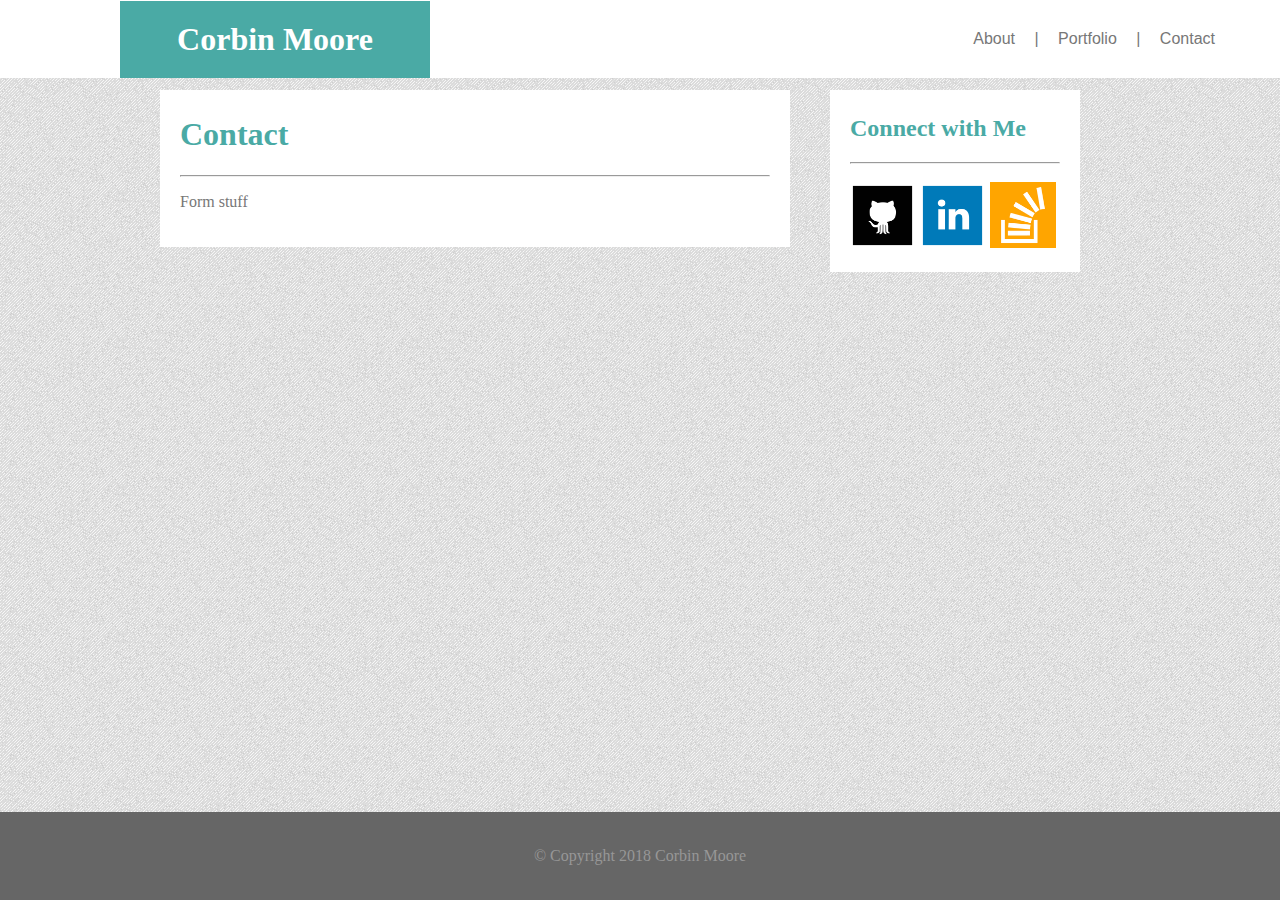
==== contact.html @ ec47e235 "file updated" ====
<!DOCTYPE html>
<html lang="en">
<head>
    <meta charset="UTF-8">
    <meta name="viewport" content="width=device-width, initial-scale=1.0">
    <meta http-equiv="X-UA-Compatible" content="ie=edge">
    <link rel="stylesheet" href="assets/css/style.css">
    <title>Contact</title>
</head>
<body>
        <h1 class="nameheader">Corbin Moore</h1>
            <header>
                <div1>
                <a class="headlink" href="index.html">About </a>|
                <a class="headlink" href="portfolio.html">Portfolio </a>|
                <a class="headlink" href="contact.html">Contact</a>
                </div1>
            </header>
        <div id="entirecontent">   
            <div id="maincontent">
                <h1>Contact</h1>

                <hr>

                <!-- Need to put in the form boxes and such here -->
                <p>Form stuff</p>
            </div>

            <div id="sidebar">
                <h2>Connect with Me</h2>
                <hr>
                <img class="sidebarimages" src="assets/images/github.png" alt="Github logo/link">
                <img class="sidebarimages" src="assets/images/linkedin.png" alt="LinkedIn logo/link">
                <img class="sidebarimages" src="assets/images/stackoverflow.png" alt="Stackoverflow logo/link">
            </div>
            <footer>&#169 Copyright 2018 Corbin Moore</footer>
        </div>    
</body>
</html>
---- assets/css/style.css ----
h1, h2 {
   color: #4aaaa5;
}

body {
   background-image: url('../images/kindajean.png');
}

p {
    color: #777777;
}

#entirecontent {
    width: 960px;
    margin-right: auto;
    margin-left: auto;
    margin-top: 30px;
}

#profile {
    width: 241px;
    height: 320px;
    margin-top: 20px;
}

header {
    font-family: Arial, Helvetica, sans-serif;
    color: #777777;
    background-color: #ffffff;
    width: 100%;
    position: absolute;
    top: 0;
    left: 0;
    text-align: right;
    padding-top: 30px;
    padding-bottom: 30px;
}

#sidebar {
    width: 210px;
    background-color: #ffffff;
    float: left;
    padding: 20px;
    padding-top: 5px;
    margin-left: 20px;
    margin-top: 60px;
}

.sidebarimages {
    width: 66px;
    height: 66px;
    padding-top: 10px;
}

#maincontent {
    background-color: #ffffff;
    width: 590px;
    padding: 20px;
    padding-top: 5px;
    float: left;
    margin-right: 20px;
    margin-top: 60px;
}

.nameheader {
    background-color: #4aaaa5;
    color: #ffffff;
    width: 270px;
    padding: 20px;
    text-align: center;
    position: absolute;
    left: 120px;
    top: -20px;
    z-index: 1;
}

footer {
    background-color: #666666;
    text-align: center;
    color: #979797;
    position: absolute;
    bottom: 0;
    left: 0;
    width: 100%;
    padding-top: 35px;
    padding-bottom: 35px;
}

.headlink {
    padding: 15px;
    text-decoration: none;
    color: #777777;

}

div1 {
    padding-right: 50px;
}
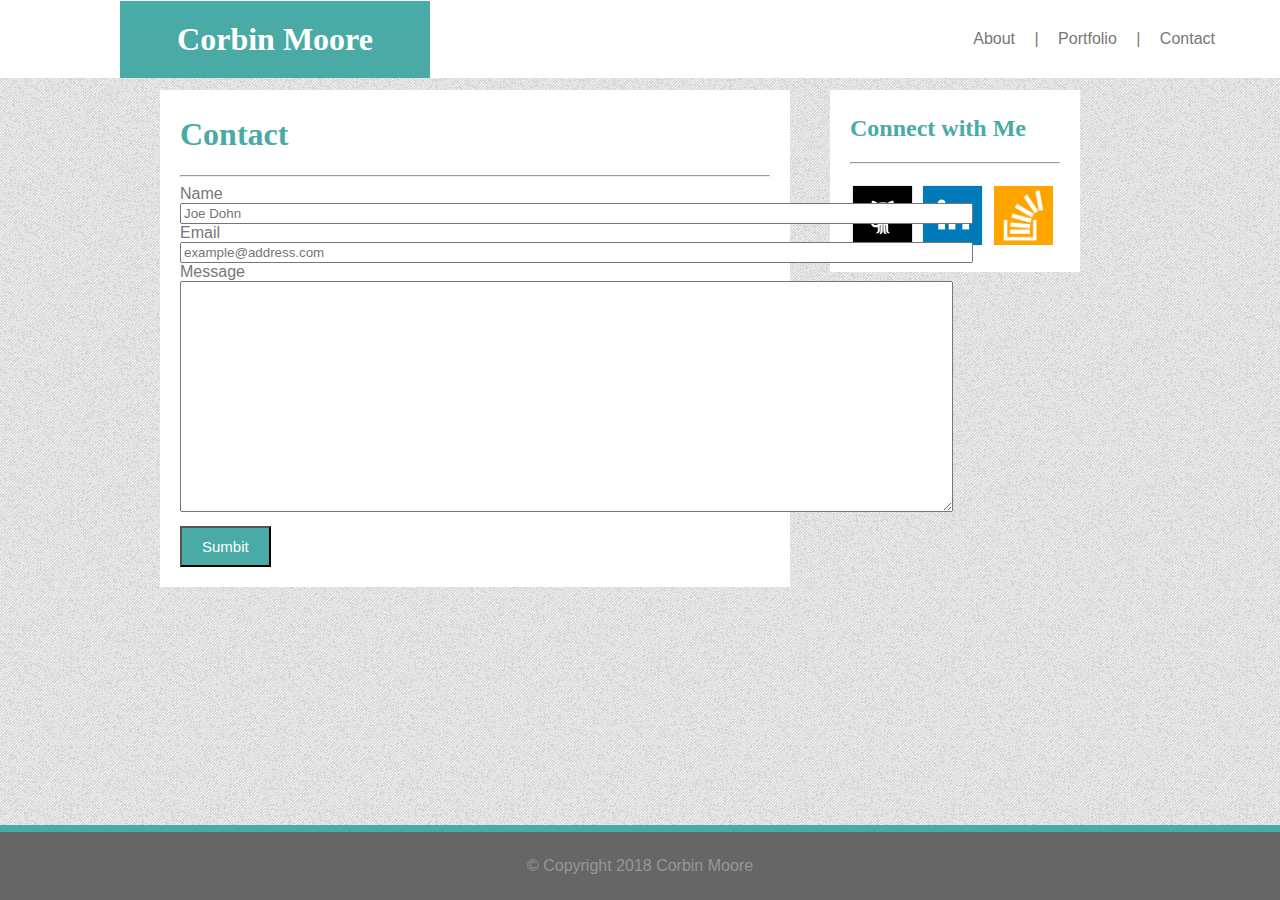
==== commit 26696a8a: "final push" ====
--- a/contact.html
+++ b/contact.html
@@ -1,5 +1,6 @@
 <!DOCTYPE html>
 <html lang="en">
+
 <head>
     <meta charset="UTF-8">
     <meta name="viewport" content="width=device-width, initial-scale=1.0">
@@ -7,33 +8,47 @@
     <link rel="stylesheet" href="assets/css/style.css">
     <title>Contact</title>
 </head>
+
 <body>
-        <h1 class="nameheader">Corbin Moore</h1>
-            <header>
-                <div1>
-                <a class="headlink" href="index.html">About </a>|
-                <a class="headlink" href="portfolio.html">Portfolio </a>|
-                <a class="headlink" href="contact.html">Contact</a>
-                </div1>
-            </header>
-        <div id="entirecontent">   
-            <div id="maincontent">
-                <h1>Contact</h1>
+    <h1 class="nameheader">Corbin Moore</h1>
+    <header>
+        <nav>
+            <a class="headlink" href="index.html">About </a>|
+            <a class="headlink" href="portfolio.html">Portfolio </a>|
+            <a class="headlink" href="contact.html">Contact</a>
+        </nav>
+    </header>
+    <div id="entirecontent">
+        <div id="maincontent">
+            <h1>Contact</h1>
 
-                <hr>
+            <hr>
 
-                <!-- Need to put in the form boxes and such here -->
-                <p>Form stuff</p>
-            </div>
+            <!-- Need to put in the form boxes and such here -->
+            <form action="">
+                Name
+                <br>
+                <input placeholder="Joe Dohn" size="96%" type="text" name="name">
+                <br> Email
+                <br>
+                <input placeholder="example@address.com" size="96%" type="email" name="email">
+                <br> Message
+                <br>
+                <textarea name="Message" cols="94" rows="15"></textarea>
+                <br>
+                <input class="submit" type="submit" value="Sumbit">
+            </form>
+        </div>
 
-            <div id="sidebar">
-                <h2>Connect with Me</h2>
-                <hr>
-                <img class="sidebarimages" src="assets/images/github.png" alt="Github logo/link">
-                <img class="sidebarimages" src="assets/images/linkedin.png" alt="LinkedIn logo/link">
-                <img class="sidebarimages" src="assets/images/stackoverflow.png" alt="Stackoverflow logo/link">
-            </div>
-            <footer>&#169 Copyright 2018 Corbin Moore</footer>
-        </div>    
+        <div id="sidebar">
+            <h2>Connect with Me</h2>
+            <hr>
+            <a href="https://github.com/corbinmoore27" target="_blank"><img class="sidebarimages" src="assets/images/github.png" alt="Github logo/link"></a>
+            <a href="https://www.linkedin.com/in/corbin-moore-822a20155/" target="_blank"><img class="sidebarimages" src="assets/images/linkedin.png" alt="LinkedIn logo/link"></a>
+            <a href="https://stackexchange.com/users/12580760/corbin-moore" target="_blank"><img class="sidebarimages2" src="assets/images/stackoverflow.png" alt="Stackoverflow logo/link"></a>
+        </div>
+    </div>
+    <footer class="footbord">&copy Copyright 2018 Corbin Moore</footer>
 </body>
-</html> +
+</html>--- a/assets/css/style.css
+++ b/assets/css/style.css
@@ -1,5 +1,10 @@
+* {
+    font-family: Arial, Helvetica, sans-serif;
+}
+
 h1, h2 {
    color: #4aaaa5;
+   font-family: Georgia, 'Times New Roman', Times, serif;
 }
 
 body {
@@ -21,10 +26,16 @@
     width: 241px;
     height: 320px;
     margin-top: 20px;
+    float: left;
+    padding-right: 20px;
+}
+
+.abouttext {
+    margin-top: 20px;
+    line-height: 30px;
 }
 
 header {
-    font-family: Arial, Helvetica, sans-serif;
     color: #777777;
     background-color: #ffffff;
     width: 100%;
@@ -52,6 +63,13 @@
     padding-top: 10px;
 }
 
+.sidebarimages2 {
+    width: 59px;
+    height: 59px;
+    padding-bottom: 3px;
+    padding-left: 3px;
+}
+
 #maincontent {
     background-color: #ffffff;
     width: 590px;
@@ -60,6 +78,7 @@
     float: left;
     margin-right: 20px;
     margin-top: 60px;
+    position: relative;
 }
 
 .nameheader {
@@ -82,8 +101,8 @@
     bottom: 0;
     left: 0;
     width: 100%;
-    padding-top: 35px;
-    padding-bottom: 35px;
+    padding-top: 25px;
+    padding-bottom: 25px;
 }
 
 .headlink {
@@ -93,6 +112,72 @@
 
 }
 
-div1 {
+nav {
     padding-right: 50px;
+}
+
+form {
+    color: #777777;
+    /* Don't know how to get the border of the message box to change colors */
+    border-color: #777777;
+}
+
+.submit {
+    background-color: #4aaaa5;
+    color: #ffffff;
+    padding: 10px 20px;
+    font-size: 15px;
+    margin-top: 10px;
+}
+
+.gridContainer {
+    display: grid;
+    grid-template-columns: auto auto;
+    grid-column-gap: -20px;
+    grid-row-gap: 10px;
+    margin-left: 25px;
+}
+
+.gridItem {
+    width: 260px;
+    height: 175px;
+}
+
+.banner {
+    padding: 20px;
+    background-color: #4aaaa5;
+    color: #ffffff;
+    height: 20px;
+    width: 220px;
+    text-align: center;
+    font-size: 18px;
+}
+
+.row1 {
+    position: absolute;
+    top: 200px;
+}
+
+.column1 {
+    position: absolute;
+    left: 45px;
+}
+
+.column2 {
+    position: absolute;
+    left: 327px;
+}
+
+.row2 {
+    position: absolute;
+    top: 385px;
+}   
+
+.row3 {
+    position: absolute;
+    top: 570px;
+}
+
+.footbord {
+    border-top: 7px solid #4aaaa5;
 }